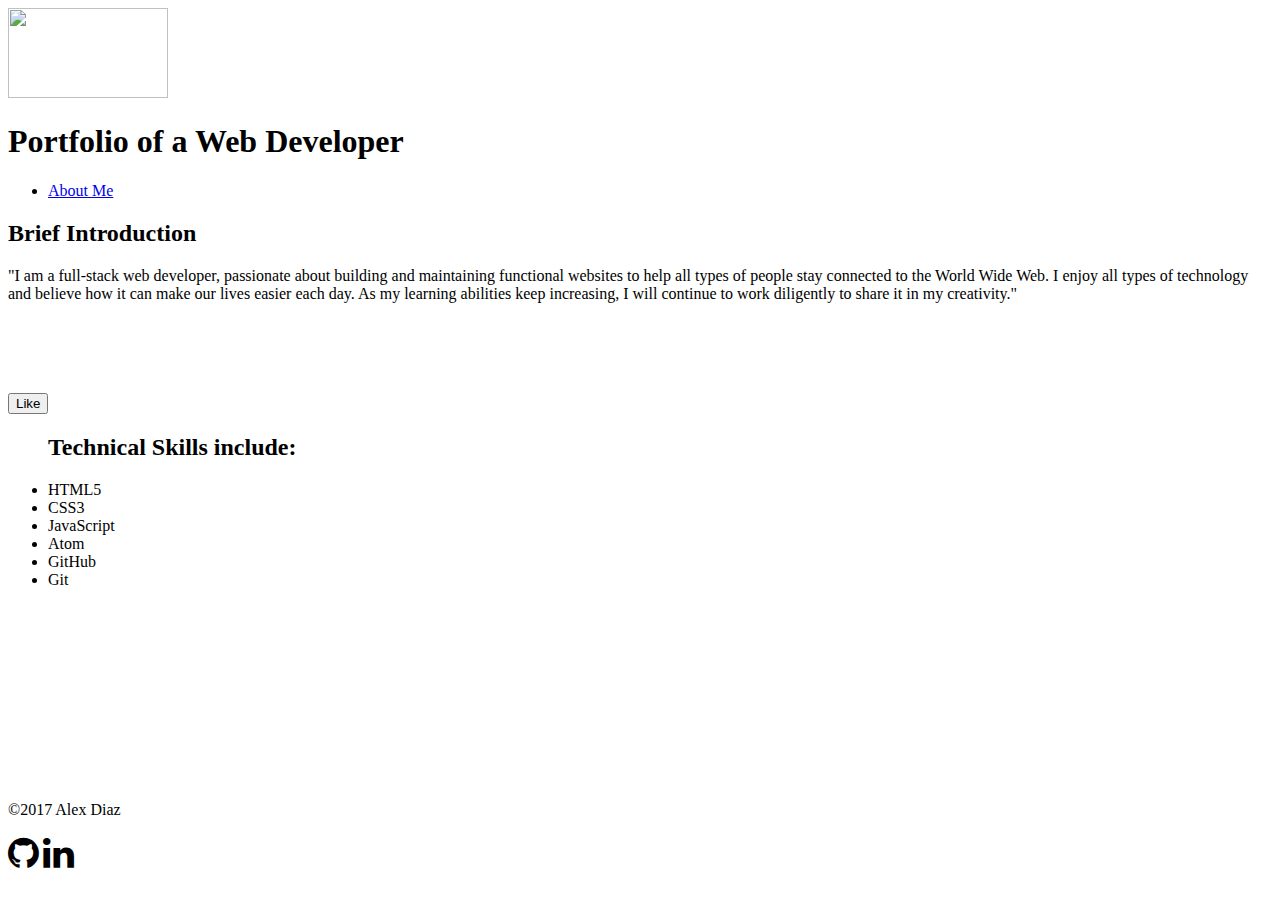
==== index.html @ ce73c7b2 "aboutme_page" ====
<!DOCTYPE html>
<head>
<title>Alex Diaz</title>
<link rel="stylesheet" href="/Users/AlexDiaz/generalassembly/WDI_HAKUNA_MATATA/unit01/w00_d02/homework/about_me/styles.css">
<link rel="stylesheet" href="https://cdnjs.cloudflare.com/ajax/libs/font-awesome/4.7.0/css/font-awesome.min.css">
</head>
<body>
  <div id="wrapper">
  <header>
    <img src="http://i.imgur.com/AYpHjol.gif?1" style="width:160px;height:90px;"">
    <h1>Portfolio of a Web Developer</h1>
    <ul class="topnav" id="myTopnav">
      <li><a href="#">About Me</a></li>
    </ul>
  </div>
  </header>
<div id="content">
    <h2>Brief Introduction</h2>
    "I am a full-stack web developer, passionate about building and maintaining functional websites to help all types of people stay connected to the World Wide Web. I enjoy all types of technology and believe how it can make our lives easier each day. As my learning abilities keep increasing, I will continue to work diligently to share it in my creativity."

<br></br>
<br></br>
<br></br>

<button>Like</button>

<div>
    <ul class="skill-list">
    <lh><h2>Technical Skills include:</h2></lh>
    <li>HTML5</li>
    <li>CSS3</li>
    <li>JavaScript</li>
    <li>Atom</li>
    <li>GitHub</li>
    <li>Git</li>
    </ul>
  </div>
</div>
<br></br>
<br></br>
<br></br>
<br></br>
<br></br>


<div id="footer">
  <p>©2017 Alex Diaz</p>
  <i class="fa fa-github" style="font-size:36px"></i></a>
  <i class="fa fa-linkedin" a href="www.linkedin.com/in/alexander-diaz-a0277b10" style="font-size:36px"></i>
</div>

<script>
    $("button").on("click", function() {
      alert("Welcome to my World!");
    });
  </script>
</body>
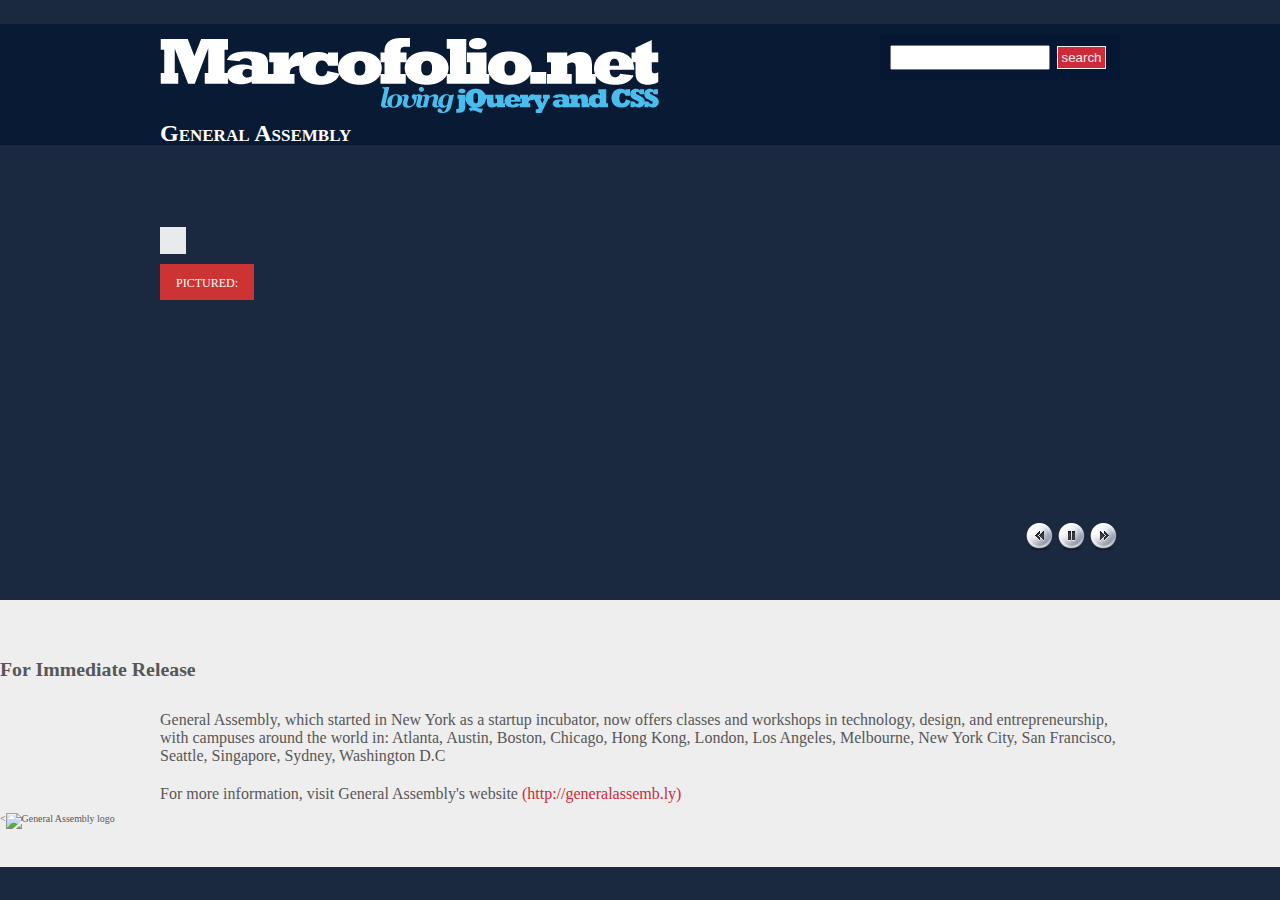
==== commit a94530f0: "general assesmbly press release page" ====
--- a/index.html
+++ b/index.html
@@ -1,57 +1,66 @@
 <!DOCTYPE html>
+<html>
 <head>
-<title>Alex Diaz</title>
-<link rel="stylesheet" href="/Users/AlexDiaz/generalassembly/WDI_HAKUNA_MATATA/unit01/w00_d02/homework/about_me/styles.css">
-<link rel="stylesheet" href="https://cdnjs.cloudflare.com/ajax/libs/font-awesome/4.7.0/css/font-awesome.min.css">
+<meta http-equiv="Content-Type" content="text/html;charset=iso-8859-1"/>
+<title>General Assembly offers Classes and Workshops Worldwide</title>
+
+<link rel="stylesheet" type="text/css" href="style.css"/>
+
 </head>
 <body>
-  <div id="wrapper">
-  <header>
-    <img src="http://i.imgur.com/AYpHjol.gif?1" style="width:160px;height:90px;"">
-    <h1>Portfolio of a Web Developer</h1>
-    <ul class="topnav" id="myTopnav">
-      <li><a href="#">About Me</a></li>
-    </ul>
-  </div>
-  </header>
+<div id="header">
+	<!-- jQuery handles to place the header background images -->
+	<div id="headerimgs">
+		<div id="headerimg1" class="headerimg"></div>
+		<div id="headerimg2" class="headerimg"></div>
+	</div>
+	<!-- Top navigation on top of the images -->
+	<div id="nav-outer">
+		<div id="navigation">
+			<div id="search">
+				<form>
+					<input type="text" id="searchtxt" />
+					<input type="submit" value="search" id="searchbtn" />
+				</form>
+			</div>
+			<div id="menu">
+				<ul>
+					<li><a href="https://generalassemb.ly/">General Assembly</a></li>
+				</ul>
+			</div>
+		</div>
+	</div>
+	<!-- Slideshow controls -->
+	<div id="headernav-outer">
+		<div id="headernav">
+			<div id="back" class="btn"></div>
+			<div id="control" class="btn"></div>
+			<div id="next" class="btn"></div>
+		</div>
+	</div>
+	<!-- jQuery handles for the text displayed on top of the images -->
+	<div id="headertxt">
+		<p class="caption">
+			<span id="firstline"></span>
+			<a href="#" id="secondline"></a>
+		</p>
+		<p class="pictured">
+			Pictured:
+			<a href="#" id="pictureduri"></a>
+		</p>
+	</div>
+</div>
 <div id="content">
-    <h2>Brief Introduction</h2>
-    "I am a full-stack web developer, passionate about building and maintaining functional websites to help all types of people stay connected to the World Wide Web. I enjoy all types of technology and believe how it can make our lives easier each day. As my learning abilities keep increasing, I will continue to work diligently to share it in my creativity."
-
-<br></br>
-<br></br>
-<br></br>
-
-<button>Like</button>
-
-<div>
-    <ul class="skill-list">
-    <lh><h2>Technical Skills include:</h2></lh>
-    <li>HTML5</li>
-    <li>CSS3</li>
-    <li>JavaScript</li>
-    <li>Atom</li>
-    <li>GitHub</li>
-    <li>Git</li>
-    </ul>
-  </div>
+	<p>&nbsp;</p>
+  <p><h1>For Immediate Release</h1></p>
+	<p>General Assembly, which started in New York as a startup incubator,
+now offers classes and workshops in technology, design, and entrepreneurship,
+with campuses around the world in: Atlanta, Austin, Boston, Chicago, Hong Kong, London, Los Angeles, Melbourne, New York City, San Francisco, Seattle, Singapore, Sydney, Washington D.C</p>
+	<p>For more information, visit General Assembly's website <a href="http://generalassemb.ly/" title="General Assembly">(http://generalassemb.ly)</a></p>
+  <<img src="GAheader.png" alt="General Assembly logo" width="50%">
+	<p>&nbsp;</p>
 </div>
-<br></br>
-<br></br>
-<br></br>
-<br></br>
-<br></br>
-
-
-<div id="footer">
-  <p>©2017 Alex Diaz</p>
-  <i class="fa fa-github" style="font-size:36px"></i></a>
-  <i class="fa fa-linkedin" a href="www.linkedin.com/in/alexander-diaz-a0277b10" style="font-size:36px"></i>
-</div>
-
-<script>
-    $("button").on("click", function() {
-      alert("Welcome to my World!");
-    });
-  </script>
+<script type="text/javascript" src="http://ajax.googleapis.com/ajax/libs/jquery/1.4.1/jquery.min.js"></script>
+<script type="text/javascript" src="script.js"></script>
 </body>
+</html>
--- a/style.css
+++ b/style.css
@@ -0,0 +1,186 @@
+/* BASIC RESET */
+ul,ol,li,h1,h2,h3,h4,h5,h6,pre,form,body,html,p,blockquote,fieldset,input{
+  margin:0;
+  padding:0;
+}
+
+/* HTML ELEMENTS */
+body {
+  background-color:#1b2940;
+  font:62% Georgia,'Times New Roman',serif;
+  letter-spacing:1;
+}
+
+/* COMMON CLASSES */
+.break { clear:both; }
+
+/* HEADER */
+#header {
+  height:600px;
+}
+.headerimg {
+  background-position: center top;
+  background-repeat: no-repeat;
+  width:100%;
+  height:600px;
+  position:absolute; }
+
+/* NAVIGATION */
+#nav-outer {
+  height:110px;
+  padding-top:11px;
+  position:relative;
+  top:24px;
+  background-image:url("../images/headerbg.png");
+}
+#navigation {
+  height:100px;
+  width:960px;
+  margin:0 auto;
+  background-image:url("../images/logo.png");
+  background-position:top left;
+  background-repeat:no-repeat; }
+
+/* SEARCH */
+#search {
+  background-color:#051733;
+  float:right;
+  width:220px;
+  padding:10px;
+}
+#searchtxt {
+  padding:3px;
+  width:150px;
+}
+#searchbtn {
+  border:1px solid #eee !important;
+  background-color:#CD2B3A;
+  color:#eee;
+  padding:3px;
+  margin-left:5px;
+}
+
+/* MENU */
+#menu {
+  position:relative;
+  top:85px;
+}
+#menu ul {
+  list-style:none;
+}
+#menu ul li {
+  display:inline;
+  font-variant:small-caps;
+  font-size:24px;
+}
+#menu ul li a {
+  color:white;
+  text-decoration:none;
+  font-weight:bold;
+  padding-right:20px;
+}
+#menu ul li a:hover {
+  text-decoration:underline;
+}
+
+/* HEADER TEXT */
+#headertxt {
+  width:960px;
+  margin:0 auto;
+  clear:both;
+  position:relative;
+  top:74px;
+}
+#firstline {
+  background-image:url("../images/textbg.png");
+  color:#eee;
+  font-size:40px;
+  padding:10px 13px 7px;
+  float:left;
+  display:block;
+}
+#secondline {
+  background-image:url("../images/textbg.png");
+  color:#CD2B3A;
+  text-decoration:none;
+  font-size:60px;
+  padding:0 13px 10px;
+  float:left;
+  display:block;
+  clear:both;
+}
+#secondline:hover {
+  text-decoration:underline;
+  color:#7F000C;
+}
+
+.pictured {
+  background-color:#CC3333;
+  color:#FFF;
+  font-size:12px;
+  padding:9px 16px;
+  text-transform:uppercase;
+  float:left;
+  display:block;
+  clear:both;
+  margin-top:10px;
+}
+.pictured a {
+  font-size:16px;
+  font-style:italic;
+  letter-spacing:0;
+  text-transform:none;
+  color:#FFF;
+  text-decoration:none;
+}
+.pictured a:hover {
+  text-decoration:underline;
+}
+
+/* CONTROLS */
+.btn {
+  height:32px;
+  width:32px;
+  float:left;
+  cursor:pointer;
+}
+#back {
+  background-image:url("../images/btn_back.png");
+}
+#next {
+  background-image:url("../images/btn_next.png");
+}
+#control {
+  background-image:url("../images/btn_pause.png");
+}
+
+/* HEADER HAVIGATION */
+#headernav-outer {
+  position:relative;
+  top:400px;
+  margin:0 auto;
+  width:960px;
+}
+#headernav {
+  padding-left:864px;
+}
+
+/* CONTENT */
+#content {
+  color:#575757;
+  background-color:#eee;
+}
+#content p {
+  padding:10px 20px;
+  font-size:16px;
+  width:960px;
+  margin:0 auto;
+}
+#content p a {
+  text-decoration:none;
+  color:#CD2B3A;
+}
+#content p a:hover {
+  text-decoration:underline;
+  color:#7F000C;
+}
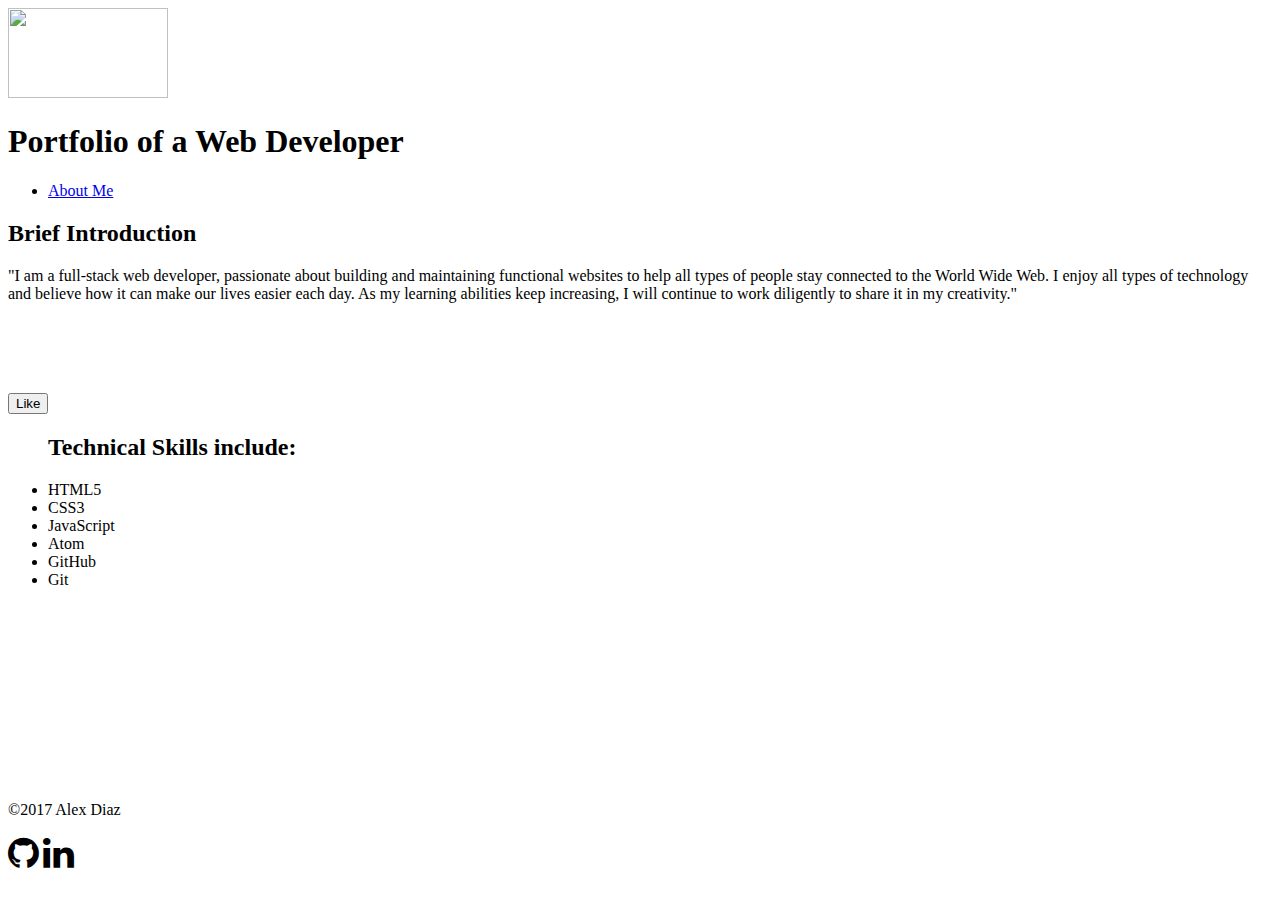
==== commit 5ba305f2: "Merge remote-tracking branch 'origin'" ====
--- a/index.html
+++ b/index.html
@@ -1,66 +1,59 @@
 <!DOCTYPE html>
-<html>
 <head>
-<meta http-equiv="Content-Type" content="text/html;charset=iso-8859-1"/>
-<title>General Assembly offers Classes and Workshops Worldwide</title>
-
-<link rel="stylesheet" type="text/css" href="style.css"/>
-
+<title>Alex Diaz</title>
+<link rel="stylesheet" href="/Users/AlexDiaz/generalassembly/WDI_HAKUNA_MATATA/unit01/w00_d02/homework/about_me/styles.css">
+<link rel="stylesheet" href="https://cdnjs.cloudflare.com/ajax/libs/font-awesome/4.7.0/css/font-awesome.min.css">
 </head>
 <body>
-<div id="header">
-	<!-- jQuery handles to place the header background images -->
-	<div id="headerimgs">
-		<div id="headerimg1" class="headerimg"></div>
-		<div id="headerimg2" class="headerimg"></div>
-	</div>
-	<!-- Top navigation on top of the images -->
-	<div id="nav-outer">
-		<div id="navigation">
-			<div id="search">
-				<form>
-					<input type="text" id="searchtxt" />
-					<input type="submit" value="search" id="searchbtn" />
-				</form>
-			</div>
-			<div id="menu">
-				<ul>
-					<li><a href="https://generalassemb.ly/">General Assembly</a></li>
-				</ul>
-			</div>
-		</div>
-	</div>
-	<!-- Slideshow controls -->
-	<div id="headernav-outer">
-		<div id="headernav">
-			<div id="back" class="btn"></div>
-			<div id="control" class="btn"></div>
-			<div id="next" class="btn"></div>
-		</div>
-	</div>
-	<!-- jQuery handles for the text displayed on top of the images -->
-	<div id="headertxt">
-		<p class="caption">
-			<span id="firstline"></span>
-			<a href="#" id="secondline"></a>
-		</p>
-		<p class="pictured">
-			Pictured:
-			<a href="#" id="pictureduri"></a>
-		</p>
-	</div>
+  <div id="wrapper">
+  <header>
+    <img src="http://i.imgur.com/AYpHjol.gif?1" style="width:160px;height:90px;"">
+    <h1>Portfolio of a Web Developer</h1>
+    <ul class="topnav" id="myTopnav">
+      <li><a href="#">About Me</a></li>
+    </ul>
+  </div>
+  </header>
+<div id="content">
+    <h2>Brief Introduction</h2>
+    "I am a full-stack web developer, passionate about building and maintaining functional websites to help all types of people stay connected to the World Wide Web. I enjoy all types of technology and believe how it can make our lives easier each day. As my learning abilities keep increasing, I will continue to work diligently to share it in my creativity."
+
+<br></br>
+<br></br>
+<br></br>
+
+<button>Like</button>
+
+<div>
+    <ul class="skill-list">
+    <lh><h2>Technical Skills include:</h2></lh>
+    <li>HTML5</li>
+    <li>CSS3</li>
+    <li>JavaScript</li>
+    <li>Atom</li>
+    <li>GitHub</li>
+    <li>Git</li>
+    </ul>
+  </div>
 </div>
-<div id="content">
-	<p>&nbsp;</p>
-  <p><h1>For Immediate Release</h1></p>
-	<p>General Assembly, which started in New York as a startup incubator,
-now offers classes and workshops in technology, design, and entrepreneurship,
-with campuses around the world in: Atlanta, Austin, Boston, Chicago, Hong Kong, London, Los Angeles, Melbourne, New York City, San Francisco, Seattle, Singapore, Sydney, Washington D.C</p>
-	<p>For more information, visit General Assembly's website <a href="http://generalassemb.ly/" title="General Assembly">(http://generalassemb.ly)</a></p>
-  <<img src="GAheader.png" alt="General Assembly logo" width="50%">
-	<p>&nbsp;</p>
+<br></br>
+<br></br>
+<br></br>
+<br></br>
+<br></br>
+
+
+<div id="footer">
+  <p>©2017 Alex Diaz</p>
+  <i class="fa fa-github" style="font-size:36px"></i></a>
+  <i class="fa fa-linkedin" a href="www.linkedin.com/in/alexander-diaz-a0277b10" style="font-size:36px"></i>
 </div>
-<script type="text/javascript" src="http://ajax.googleapis.com/ajax/libs/jquery/1.4.1/jquery.min.js"></script>
-<script type="text/javascript" src="script.js"></script>
+
+<script>
+    $("button").on("click", function() {
+      alert("Welcome to my World!");
+    });
+  </script>
 </body>
 </html>
+
